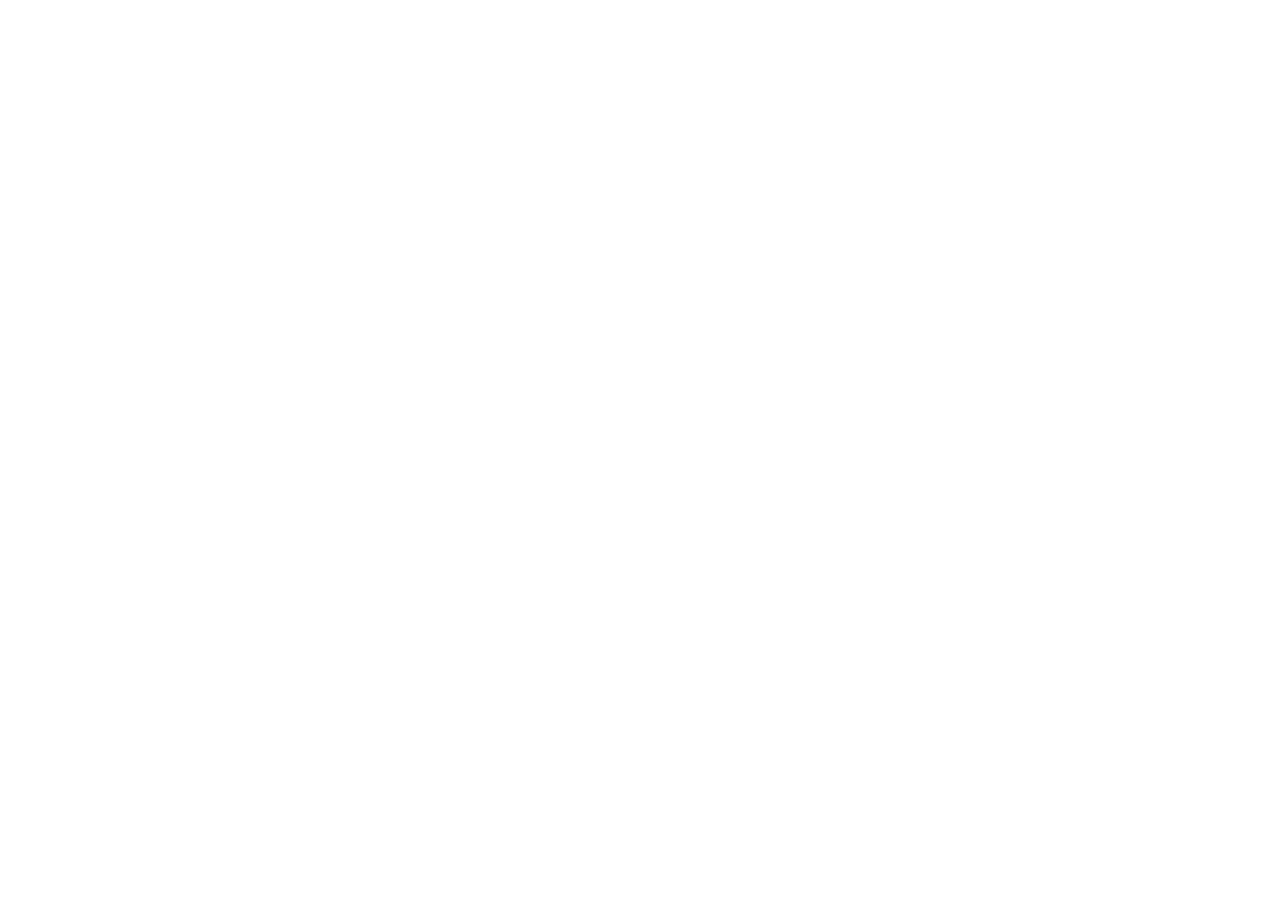
==== index.html @ 753e3c7f "Porject" ====
<!DOCTYPE html>
<html lang="en">
<head>
    <meta charset="UTF-8">
    <meta name="viewport" content="width=device-width, initial-scale=1.0">
    <title>Fra</title>
</head>
<body>
    
</body>
</html>
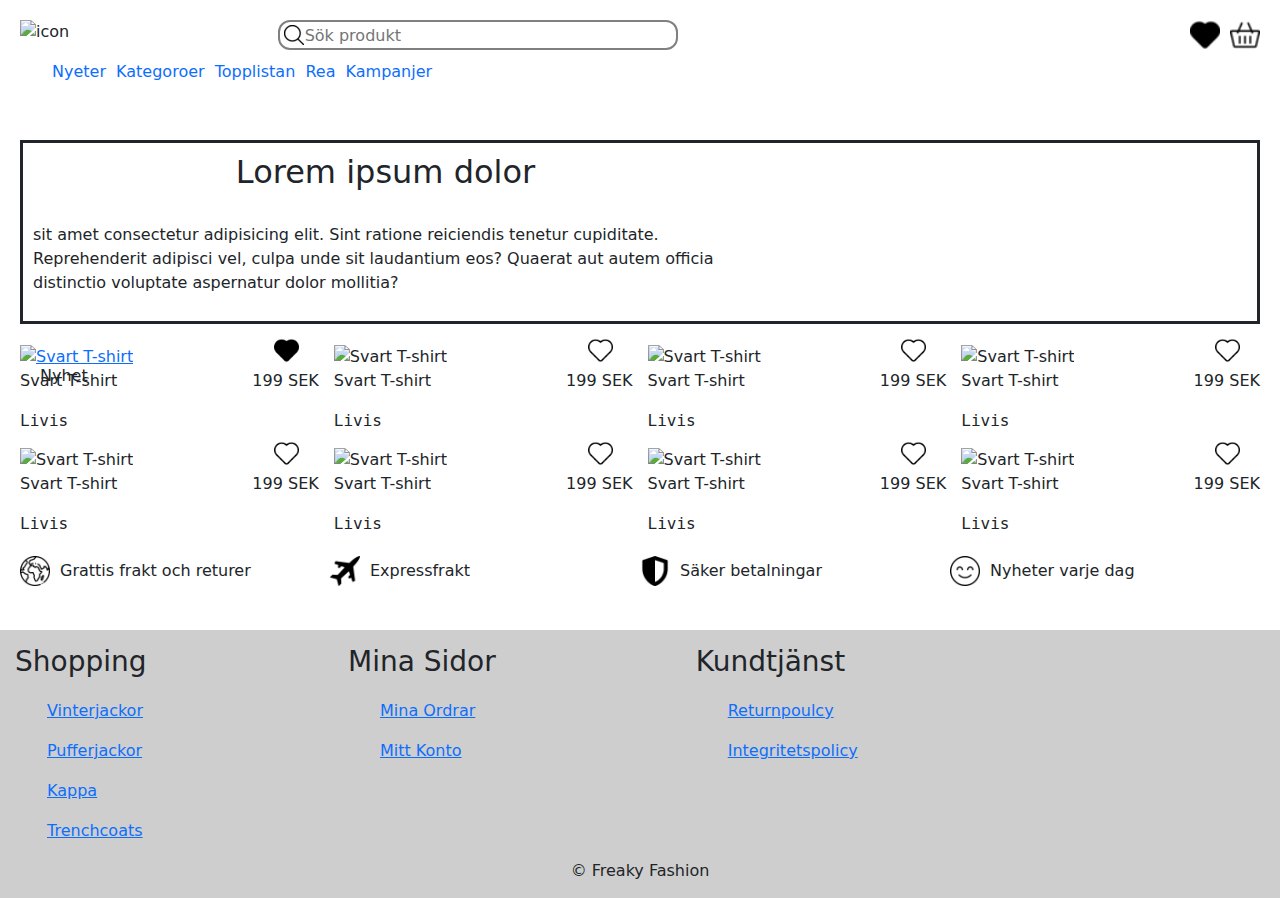
==== commit 76651ff1: "change with css and Administartion side" ====
--- a/index.html
+++ b/index.html
@@ -1,11 +1,261 @@
 <!DOCTYPE html>
-<html lang="en">
+<html lang="sv">
+
 <head>
-    <meta charset="UTF-8">
-    <meta name="viewport" content="width=device-width, initial-scale=1.0">
-    <title>Fra</title>
+  <meta charset="UTF-8" />
+  <meta name="viewport" content="width=device-width, initial-scale=1.0" />
+  <title>Freaky Fashion</title>
+  <link rel="stylesheet" href="main.css" />
+  <script src="https://code.jquery.com/jquery-3.7.1.slim.min.js" crossorigin="anonymous"></script>
+  <link rel="stylesheet" href="https://cdn.jsdelivr.net/npm/bootstrap@5.1.3/dist/css/bootstrap.min.css" crossorigin="anonymous">
+  <script src="https://cdn.jsdelivr.net/npm/bootstrap@5.1.3/dist/js/bootstrap.min.js" crossorigin="anonymous"></script>
 </head>
+
 <body>
+  <header>
+    <section>
+      <div class="wholeHead">
+        <img src="https://placehold.co/600x200 " alt="icon" class="icon" />
+
+        <div class="searchAndIcons">
+          <input type="search" placeholder="Sök produkt" class="search">
+          <div class="headIcons">
+            <a href="#"><img src="bilder/full heart.png" alt="favourite"></a>
+            <a href="#"><img src="bilder/cart.png" alt="cart"></a>
+          </div>
+        </div>
+      </div>
+
+      <!-- jag behöver fixa att man kan sriva och iconen förvinner -->
+      <!-- om, jag har div för input typ så den ta hela raden -->
+
+      <div>
+        <nav class="NavList">
+          <ul>
+            <li class="flex-row nav-list-item"><a href="#">Nyeter</a></li>
+            <li class="nav-list-item hide-on-mobile ejnav"><a href="#">Kategoroer</a></li>
+            <li class="nav-list-item"><a href="#">Topplistan</a></li>
+            <li class="nav-list-item"><a href="#">Rea</a></li>
+            <li class="nav-list-item"><a href="#">Kampanjer</a></li>
+          </ul>
+        </nav>
+      </div>
+
+      <!-- <dl> och <dt> använda man i detta falet  -->
+
+    </section>
+  </header>
+
+  <main>
+    <section class="mid">
+      <article>
+        <fieldset class="head">
+          <img class="head-image" src="https://placehold.co/600x400" alt="" class="loremPic">
+          <div>
+            <h2 class="head-title">Lorem ipsum dolor</h2>
+            <p class="head-text">
+              <br>sit amet consectetur adipisicing elit. Sint ratione reiciendis tenetur cupiditate. Reprehenderit
+              adipisci
+              vel, culpa unde sit laudantium eos? Quaerat aut autem officia distinctio voluptate aspernatur dolor
+              mollitia?
+            </p>
+          </div>
+        </fieldset>
+      </article>
+    </section>
+    <section class="products">
+      <!-- grid container -->
+      <div class="product">
+        <p class="new-icon"><span class="w3-badge w3-blue">Nyhet</span></p>
+        <img class="product-icon" src="bilder/favourite (1).png" alt="">
+        <a href="produktens detalj.html"><img class="product-pic" src="https://placehold.co/400x520/png" alt="Svart T-shirt" />
+        </a>
+        <div class="prise">
+          <p>Svart T-shirt</p>
+          <p>199 SEK</p>
+        </div> 
+        <span class="Levis">Livis</span>
+      </div>
+
+      <div class="product">
+        <img class="product-icon" src="bilder/favourite.png" alt="">
+        <img class="product-pic" src="https://placehold.co/400x520/png" alt="Svart T-shirt" />
+        <div class="prise">
+          <p>Svart T-shirt</p>
+          <p>199 SEK</p>
+        </div> 
+        <span class="Levis">Livis</span>
+      </div>
+
+      <div class="product">
+        <img class="product-icon" src="bilder/favourite.png" alt="">
+        <img class="product-pic" src="https://placehold.co/400x520/png" alt="Svart T-shirt" />
+        <div class="prise">
+          <p>Svart T-shirt</p>
+          <p>199 SEK</p>
+        </div>  
+        <span class="Levis">Livis</span>
+      </div>
+
+      <div class="product">
+        <img class="product-icon" src="bilder/favourite.png" alt="">
+        <img class="product-pic" src="https://placehold.co/400x520/png" alt="Svart T-shirt" />
+        <div class="prise">
+          <p>Svart T-shirt</p>
+          <p>199 SEK</p>
+        </div> 
+        <span class="Levis">Livis</span>
+      </div>
+
+      <div class="product">
+        <img class="product-icon" src="bilder/favourite.png" alt="">
+        <img class="product-pic" src="https://placehold.co/400x520/png" alt="Svart T-shirt">
+        <div class="prise">
+          <p>Svart T-shirt</p>
+          <p>199 SEK</p>
+        </div> 
+        <span class="Levis">Livis</span>
+      </div>
+
+      <div class="product">
+        <img class="product-icon" src="bilder/favourite.png" alt="">
+        <img class="product-pic" src="https://placehold.co/400x520/png" alt="Svart T-shirt">
+        <div class="prise">
+          <p>Svart T-shirt</p>
+          <p>199 SEK</p>
+        </div> 
+        <span class="Levis">Livis</span>
+      </div>
+
+      <div class="product">
+        <img class="product-icon" src="bilder/favourite.png" alt="">
+        <img class="product-pic" src="https://placehold.co/400x520/png" alt="Svart T-shirt">
+        <div class="prise">
+          <p>Svart T-shirt</p>
+          <p>199 SEK</p>
+        </div> 
+        <span class="Levis">Livis</span>
+      </div>
+
+      <div class="product">
+        <img class="product-icon" src="bilder/favourite.png" alt="">
+        <img class="product-pic" src="https://placehold.co/400x520/png" alt="Svart T-shirt">
+        <div class="prise">
+          <p>Svart T-shirt</p>
+          <p>199 SEK</p>
+        </div> 
+        <span class="Levis">Livis</span>
+      </div>
+    </section>
+
     
+    <div class="All-info">
+      <div class="info">
+        <img src="bilder/planet-earth.png" width="30" alt="">
+        <p>Grattis frakt och returer</p>
+      </div>
+      <div class="info">
+        <img src="bilder/plane.png" width="30" alt="">
+        <p>Expressfrakt</p>
+      </div>
+      <div class="info">
+        <img src="bilder/shield.png" width="30" alt="">
+        <p>Säker betalningar</p>
+      </div>
+      <div class="info">
+        <img src="bilder/smile.png" width="30" alt="">
+        <p>Nyheter varje dag</p>
+      </div>
+    </div>
+  </main>
+
+  <br>
+
+  <footer class="normal-footer">
+    <div class="list-container">
+      <div class="list">
+        <h3>Shopping</h3>
+        <li>
+          <ul><a href="#">Vinterjackor</a></ul>
+          <ul><a href="#">Pufferjackor</a></ul>
+          <ul><a href="#">Kappa</a></ul>
+          <ul><a href="#">Trenchcoats</a></ul>
+        </li>
+      </div>
+
+      <div class="list">
+        <h3>Mina Sidor</h3>
+        <li>
+          <ul><a href="#">Mina Ordrar</a></ul>
+          <ul><a href="#">Mitt Konto</a></ul>
+        </li>
+      </div>
+
+      <div class="list">
+        <h3>Kundtjänst</h3>
+        <li>
+          <ul><a href="#">Returnpoulcy</a></ul>
+          <ul><a href="#">Integritetspolicy</a></ul>
+        </li>
+      </div>
+    </div>
+
+
+     <div class="Company">&copy; Freaky Fashion</div>
+  </footer>
+
+  <footer class="small-footer">
+    <div class="accordion accordion-flush" id="accordionFlushExample">
+      <div class="accordion-item">
+        <h2 class="accordion-header" id="flush-headingOne">
+          <button class="accordion-button collapsed" type="button" data-bs-toggle="collapse"
+            data-bs-target="#flush-collapseOne" aria-expanded="false" aria-controls="flush-collapseOne">
+            Shopping
+          </button>
+        </h2>
+        <div id="flush-collapseOne" class="accordion-collapse collapse" aria-labelledby="flush-headingOne"
+          data-bs-parent="#accordionFlushExample">
+          <div class="accordion-body">
+            <li>Vinterjackor</li>
+            <li>Pufferjackor</li>
+            <li>Kappa</li>
+            <li>Trenchcoats</li>
+          </div>
+        </div>
+      </div>
+      <div class="accordion-item">
+        <h2 class="accordion-header" id="flush-headingTwo">
+          <button class="accordion-button collapsed" type="button" data-bs-toggle="collapse"
+            data-bs-target="#flush-collapseTwo" aria-expanded="false" aria-controls="flush-collapseTwo">
+            Mina Sidor
+          </button>
+        </h2>
+        <div id="flush-collapseTwo" class="accordion-collapse collapse" aria-labelledby="flush-headingTwo"
+          data-bs-parent="#accordionFlushExample">
+          <div class="accordion-body">
+            <li>Mina Order</li>
+            <li>Mitt Konto</li>
+          </div>
+        </div>
+      </div>
+      <div class="accordion-item">
+        <h2 class="accordion-header" id="flush-headingThree">
+          <button class="accordion-button collapsed" type="button" data-bs-toggle="collapse"
+            data-bs-target="#flush-collapseThree" aria-expanded="false" aria-controls="flush-collapseThree">
+            Kundtjänst
+          </button>
+        </h2>
+        <div id="flush-collapseThree" class="accordion-collapse collapse" aria-labelledby="flush-headingThree"
+          data-bs-parent="#accordionFlushExample">
+          <div class="accordion-body">
+            <li>Returnpolicy</li>
+            <li>Integritetspolicy</li>
+          </div>
+        </div>
+      </div>
+    </div>
+    <div class="Company">&copy; Freaky Fashion</div>
+  </footer>
 </body>
+
 </html>--- a/main.css
+++ b/main.css
@@ -0,0 +1,594 @@
+body {
+    margin: 0;
+    padding: 0;
+    font-size: 2em;
+    position: absolute;
+    top: 0;
+    right: 0;
+    bottom: 0;
+    left: 0;
+}
+
+
+.head-title {
+    text-align: center;
+}
+
+.products {
+    display: grid;
+    gap: 15px;
+}
+
+
+.search {
+    border: 2px solid gray;
+    border-radius: 12px;
+    padding: 5px;
+    display: inline;
+    background-image: url(bilder/search.png);
+    background-repeat: no-repeat;
+    background-position: 4px;
+    padding-left: 25px;
+
+}
+
+.NavList { 
+    margin-top: 10px;   
+}
+
+.hide-on-mobile {
+    display: none;
+}
+
+.nav-list-item {
+    a {
+        text-decoration: none;
+    }
+}
+
+.product {
+    position: relative;
+}
+
+.product-icon {
+    right: 20px;
+    bottom: 70px;
+    position: absolute;
+    width: 25px;
+    height: 25px;
+}
+.new-icon {
+    position: absolute;
+    top: 20px;
+    left: 20px;
+}
+
+.product-pic {
+    width: 100%;
+    height: auto;
+}
+
+.head {
+    display: flex;
+    flex-direction: column;
+    border: solid;
+    margin-bottom: 20px;
+    padding: 10px;
+}
+
+.head-image {
+    width: 100%;
+}
+
+.wholeHead {
+    display: flex;
+    flex-direction: row;
+}
+
+.searchAndIcons {
+    width: 100%;
+    display: flex;
+    flex-direction: row;
+    margin: auto 0 auto 20px;
+}
+
+.search {
+    height: 30px;
+    width: 100%;
+    max-width: 400px;
+    margin-right: 10px;
+}
+
+.headIcons {
+    display: flex;
+    gap: 10px;
+    margin-right: 0;
+    margin-left: auto;
+
+    img {
+        height: 30px;
+    }
+}
+
+.icon {
+    width: 300px;
+}
+
+.small-footer {
+    display: none;
+}
+
+header {
+    padding: 20px;
+}
+
+main {
+    padding: 20px;
+}
+.info-item > span {
+    margin-bottom: 10px;
+}
+aside > p {
+    text-align: center;
+    padding-top: 20px;
+}
+.product-table {
+  
+    th{
+        background-color: gray;
+    }
+    tr:nth-child(2) {
+        background-color: rgb(196, 194, 194);      
+}
+
+ 
+}
+
+
+
+
+
+
+
+@media (max-width: 640px) {
+    .mid {
+        position: relative;
+        display: block;
+        font-size: x-large;
+    }
+
+    li {
+        margin-bottom: 3px;
+    }
+
+    .icon {
+        width: 100%;
+    }
+
+    .wholeHead {
+        flex-direction: column;
+    }
+
+    .search {
+        height: 35px;
+        width: 100%;
+        max-width: 400px;
+    }
+
+    .headIcons {
+        img {
+            height: 35px;
+        }
+    }
+
+    .searchAndIcons {
+        margin-top: 10px;
+        margin-left: 0;
+    }
+
+    .small-footer {
+        display: block;
+    }
+
+    .normal-footer {
+        display: none;
+        list-style-type: none;
+    }
+    .info {
+        display: flex;
+        width: 100%;
+        margin-top: 10px;
+    
+        p{
+            margin: 0;
+            margin-left: 10px;
+        }
+    }
+    .loremPic {
+        width:100;
+        height: auto;
+    }
+    .info-cart {
+        h2 {
+            font-size: large;
+            margin-top: 10px;
+        }
+        span {
+            font-family: monospace;           
+        }
+        p {
+            font-weight: 500;
+            margin-top: 10px;
+        }
+    }
+    .head-position {
+        position: relative;
+    }
+    
+    
+    
+    .put {
+        margin-top: 15px;
+        width: 100%; 
+        border-radius: 5px;
+    }
+
+    
+    .liknande {
+        display: none;
+        
+    }
+    .img-slide-section {
+        display: none;
+    }
+    .head-image {
+        width: 100%;
+    }
+    .first {
+        width: 100%;
+    }
+    .last {
+        width: 100%;
+    }
+    .email {
+        width: 100%;
+    }
+    table {
+        display: none;
+    }
+    .color {
+        width: 100;
+       
+    }
+    .svart {
+        border: solid;
+        border-radius: 10px;
+        margin-bottom: 10px;
+        padding-top: 15px;
+        display: flex;
+        grid-template-rows: repeat(2, 1fr);
+        flex-direction: row;
+    }
+    
+    .vit {
+        border: solid;
+        border-radius: 10px;
+        margin-bottom: 10px;
+        padding-top: 15px;
+        display: flex;
+        width: 100%;
+        
+    }
+    .put {
+        margin-bottom: 10px;
+    }
+}
+
+@media (min-width: 640px) {
+    .products {
+        grid-template-columns: repeat(2, 1fr);
+    }
+
+    .mid {
+        position: relative;
+        display: block;
+        font-size: large;
+    }
+
+    li {
+        display: inline;
+        margin-right: 5px;
+   }
+    .info {
+        display: flex;
+        width: 50%;
+        margin-top: 20px;
+        align-items: center;
+    
+        p{
+            margin: 0;
+            margin-left: 10px;
+        
+        }
+    }
+    .All-info {
+       display: flex;
+       width:100%;
+       flex-wrap: wrap;
+       
+    }
+    .info-cart {
+        display: inline-flex;
+        
+    }
+    .liknande {
+        text-align: center;
+    }
+    .color {
+        display: none;
+    }
+    .info-item {
+        display: flex;
+        flex-direction: column; 
+        margin-left: 15px;  
+        
+    }
+    .put {
+        margin-top: 15px; 
+        
+    }
+    .info-item{
+        max-width: 300px;
+    }
+}   
+
+body {
+    font-size: 1.5em;
+}
+
+@media (min-width: 1024px) {
+    .products {
+        grid-template-columns: repeat(4, 1fr);
+    }
+
+    body {
+        font-size: 1em;
+    }
+
+    .listan {
+        display: flex;
+    }
+
+    li {
+        display: inline;
+        margin-right: 5px;
+    }
+
+    .hide-on-mobile {
+        display: inline-block;
+    }
+
+    .head {
+        flex-direction: row-reverse;
+    }
+    .mid {
+        font-size: medium;
+    }
+    .info {
+        display: flex;
+       
+        margin-top: 20px;
+    
+        p{
+            margin: 0;
+            margin-left: 10px;
+        
+        }
+    }
+    .All-info {
+        display: flex;
+        flex-direction: row;
+        width: 100%;
+        flex-wrap: nowrap;
+    }
+    .color {
+        display: none;
+    }
+    .info-item {
+    display: flex;
+    flex-direction: column; 
+    margin-left: 15px;  
+    max-width: 400px;
+    }
+    .put {
+        margin-top: 15px; 
+    }
+    .info-cart {
+        
+    }
+}
+
+
+
+
+
+
+
+
+
+/*
+här för Nyproduckt sidan
+*/
+
+
+.slide-item {
+    display: flex;
+    flex-direction: row;
+    gap: 20px
+}
+
+.slide-image {
+    width: 32%;
+    margin: auto;
+}
+
+header>h3 {
+    position: absolute;
+    left: 10px;
+    bottom: auto;
+}
+
+.vänster {
+    display: grid;
+    grid-template-rows: 100%;
+    background-color: gray;
+}
+
+.w-100 {
+    width: 100%;
+}
+
+
+
+
+/*
+kassa sidan 
+*/
+.Kassa {
+    text-align: center;
+}
+
+
+table, th, td {
+    border:1px solid black;
+    border-collapse: collapse;
+}
+
+
+
+
+.buy>button {
+    display: grid;
+    align-items: center;
+    width: 80px;
+    height: 30px;
+    background-color: rgb(255, 255, 255);
+    margin-left: 50%;
+    font-weight: bold;
+    border-radius: 10px;
+
+}
+
+
+
+.custom.btn-success {
+    color: red;
+}
+
+.no-space {
+    margin: 0;
+    padding: 0;
+    border: ;
+    border-top: 1px solid black;
+    /* Valfri färg eller stil på linjen */
+}
+
+.normal-footer {
+    padding: 15px;
+    background-color: rgb(207, 206, 206)
+}
+
+.list-container {
+    display: inline-flex;
+    justify-content: space-between;
+    gap: 200px;
+    
+}
+
+.list {
+    display: flex;
+    flex-direction: column;  
+}
+
+.list h3 {
+    margin-bottom: 20px;
+}
+
+.list li {
+    list-style-type: none;   
+}
+
+ul {
+    list-style-type: none;
+}
+
+
+
+
+
+
+/*
+Administration 
+*/
+
+.AD {
+    background-color: black;
+    color: white;
+    
+}
+
+.AD-main {
+    padding: 0;
+    display: flex;
+    flex-direction: row;
+    height: 100%;
+}
+
+.PR {
+    background-color: rgb(209, 209, 208);
+    height: 100%;
+    width: 150px;
+    
+
+    p {
+        margin: 0;
+    }
+}
+
+.AD-section {
+    margin-left: 20px;
+}
+
+.AR {
+    position: relative;
+    ;
+    left: 200px;
+    top: -40px;
+
+}
+
+.Company {
+    text-align: center;
+
+}
+.prise {
+    display: flex;
+    justify-content: space-between;
+    
+   
+}
+
+.Levis {
+    font-weight: 100;
+    font-family:monospace;
+    margin-bottom: 20px;
+}
+.accordion-body {
+    list-style-type: none;
+    li {
+        margin-bottom: 10px;
+    }
+}
+.accordion-button {
+    font-weight: bold;
+}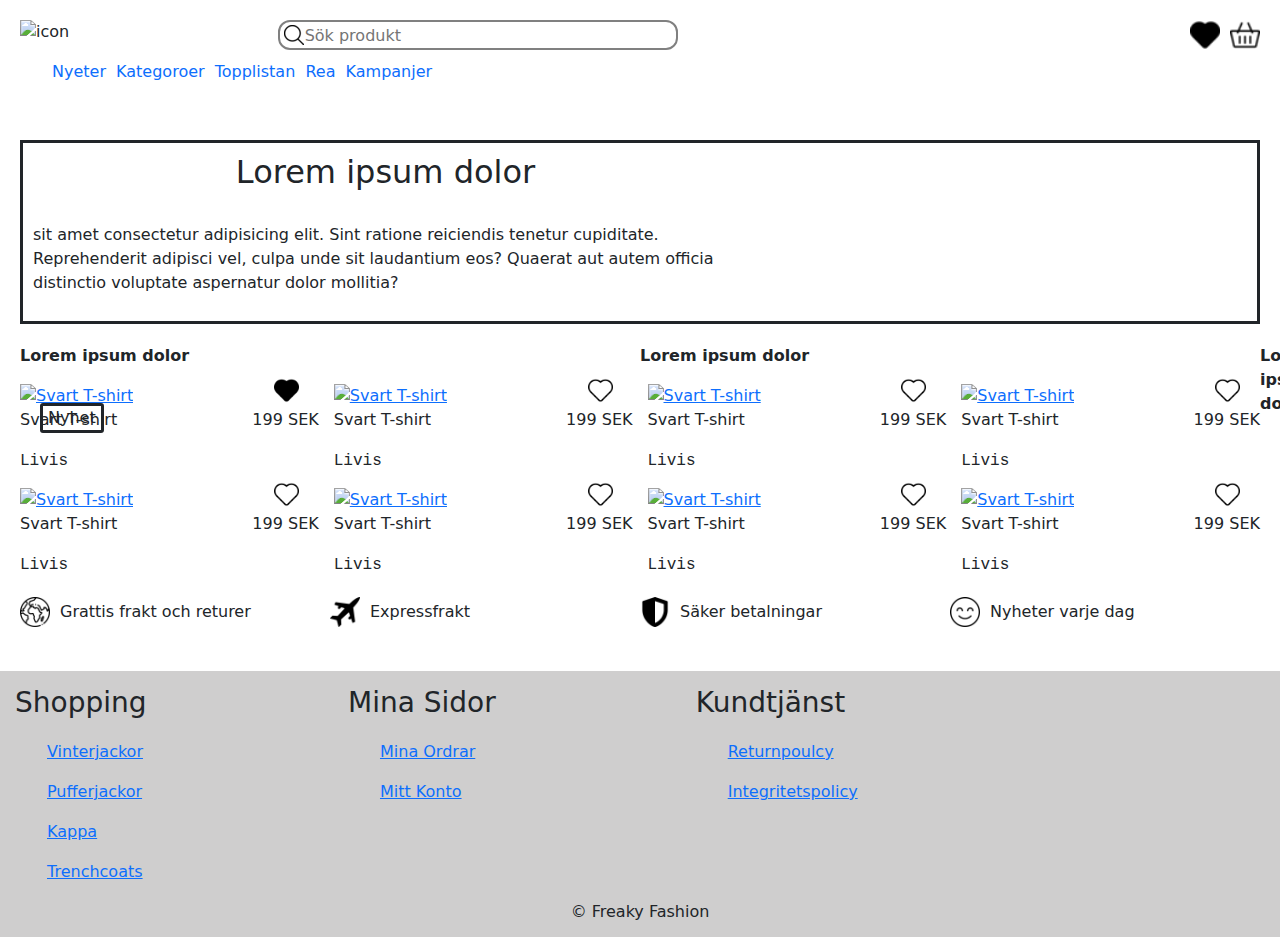
==== commit 1d3cdd6f: "soon" ====
--- a/index.html
+++ b/index.html
@@ -12,45 +12,43 @@
 </head>
 
 <body>
+  
   <header>
     <section>
-      <div class="wholeHead">
+     <div class="wholeHead">
         <img src="https://placehold.co/600x200 " alt="icon" class="icon" />
 
-        <div class="searchAndIcons">
-          <input type="search" placeholder="Sök produkt" class="search">
-          <div class="headIcons">
+            <div class="searchAndIcons">
+            <input type="search" placeholder="Sök produkt" class="search">
+            <div class="headIcons">
             <a href="#"><img src="bilder/full heart.png" alt="favourite"></a>
             <a href="#"><img src="bilder/cart.png" alt="cart"></a>
-          </div>
-        </div>
-      </div>
-
-      <!-- jag behöver fixa att man kan sriva och iconen förvinner -->
-      <!-- om, jag har div för input typ så den ta hela raden -->
-
-      <div>
-        <nav class="NavList">
-          <ul>
-            <li class="flex-row nav-list-item"><a href="#">Nyeter</a></li>
-            <li class="nav-list-item hide-on-mobile ejnav"><a href="#">Kategoroer</a></li>
-            <li class="nav-list-item"><a href="#">Topplistan</a></li>
-            <li class="nav-list-item"><a href="#">Rea</a></li>
-            <li class="nav-list-item"><a href="#">Kampanjer</a></li>
-          </ul>
-        </nav>
-      </div>
-
-      <!-- <dl> och <dt> använda man i detta falet  -->
-
-    </section>
+            </div>
+         </div>
+     </div>
+   
+
+
+  <!-- jag behöver fixa att man kan sriva och iconen förvinner -->
+  <!-- om, jag har div för input typ så den ta hela raden -->
+
+  
+    <nav class="NavList">
+      <ul>
+        <li class=" flex-row nav-list-item"><a href="#">Nyeter</a></li>
+        <li class="nav-list-item hide-on-mobile ejnav"><a href="#">Kategoroer</a></li>
+        <li class="nav-list-item"><a href="#">Topplistan</a></li>
+        <li class="nav-list-item"><a href="#">Rea</a></li>
+        <li class="nav-list-item"><a href="#">Kampanjer</a></li>
+      </ul>
+    </nav>
   </header>
 
   <main>
     <section class="mid">
       <article>
         <fieldset class="head">
-          <img class="head-image" src="https://placehold.co/600x400" alt="" class="loremPic">
+          <img class="head-image loremPic" src="https://placehold.co/600x400" alt="" >
           <div>
             <h2 class="head-title">Lorem ipsum dolor</h2>
             <p class="head-text">
@@ -63,6 +61,27 @@
         </fieldset>
       </article>
     </section>
+    <section class="lorem-inside-img">      
+        <div> 
+          <p class="first-lorem">
+            Lorem ipsum dolor
+          </p>
+          <a href="produktens detalj.html"><img src="https://placehold.co/500x400/png" alt=""></a>
+        </div>
+        <div>
+          <p class="first-lorem">
+            Lorem ipsum dolor
+          </p>
+          <a href="produktens detalj.html"><img src="https://placehold.co/500x400/png" alt=""></a>
+        </div>
+        <div>
+          <p class="first-lorem">
+            Lorem ipsum dolor
+          </p>
+          <a href="produktens detalj.html">
+            <img src="https://placehold.co/500x400/png" alt=""></a>
+        </div>
+    </section>
     <section class="products">
       <!-- grid container -->
       <div class="product">
@@ -79,17 +98,19 @@
 
       <div class="product">
         <img class="product-icon" src="bilder/favourite.png" alt="">
-        <img class="product-pic" src="https://placehold.co/400x520/png" alt="Svart T-shirt" />
-        <div class="prise">
-          <p>Svart T-shirt</p>
-          <p>199 SEK</p>
-        </div> 
-        <span class="Levis">Livis</span>
-      </div>
-
-      <div class="product">
-        <img class="product-icon" src="bilder/favourite.png" alt="">
-        <img class="product-pic" src="https://placehold.co/400x520/png" alt="Svart T-shirt" />
+        <a href="produktens detalj.html"><img class="product-pic" src="https://placehold.co/400x520/png" alt="Svart T-shirt" />
+        </a>
+          <div class="prise">
+          <p>Svart T-shirt</p>
+          <p>199 SEK</p>
+        </div> 
+        <span class="Levis">Livis</span>
+      </div>
+
+      <div class="product">
+        <img class="product-icon" src="bilder/favourite.png" alt="">
+        <a href="produktens detalj.html"><img class="product-pic" src="https://placehold.co/400x520/png" alt="Svart T-shirt" />
+        </a>
         <div class="prise">
           <p>Svart T-shirt</p>
           <p>199 SEK</p>
@@ -99,47 +120,52 @@
 
       <div class="product">
         <img class="product-icon" src="bilder/favourite.png" alt="">
-        <img class="product-pic" src="https://placehold.co/400x520/png" alt="Svart T-shirt" />
-        <div class="prise">
-          <p>Svart T-shirt</p>
-          <p>199 SEK</p>
-        </div> 
-        <span class="Levis">Livis</span>
-      </div>
-
-      <div class="product">
-        <img class="product-icon" src="bilder/favourite.png" alt="">
-        <img class="product-pic" src="https://placehold.co/400x520/png" alt="Svart T-shirt">
-        <div class="prise">
-          <p>Svart T-shirt</p>
-          <p>199 SEK</p>
-        </div> 
-        <span class="Levis">Livis</span>
-      </div>
-
-      <div class="product">
-        <img class="product-icon" src="bilder/favourite.png" alt="">
-        <img class="product-pic" src="https://placehold.co/400x520/png" alt="Svart T-shirt">
-        <div class="prise">
-          <p>Svart T-shirt</p>
-          <p>199 SEK</p>
-        </div> 
-        <span class="Levis">Livis</span>
-      </div>
-
-      <div class="product">
-        <img class="product-icon" src="bilder/favourite.png" alt="">
-        <img class="product-pic" src="https://placehold.co/400x520/png" alt="Svart T-shirt">
-        <div class="prise">
-          <p>Svart T-shirt</p>
-          <p>199 SEK</p>
-        </div> 
-        <span class="Levis">Livis</span>
-      </div>
-
-      <div class="product">
-        <img class="product-icon" src="bilder/favourite.png" alt="">
-        <img class="product-pic" src="https://placehold.co/400x520/png" alt="Svart T-shirt">
+        <a href="produktens detalj.html"><img class="product-pic" src="https://placehold.co/400x520/png" alt="Svart T-shirt" />
+        </a>
+        <div class="prise">
+          <p>Svart T-shirt</p>
+          <p>199 SEK</p>
+        </div> 
+        <span class="Levis">Livis</span>
+      </div>
+
+      <div class="product">
+        <img class="product-icon" src="bilder/favourite.png" alt="">
+        <a href="produktens detalj.html"><img class="product-pic" src="https://placehold.co/400x520/png" alt="Svart T-shirt" />
+        </a>
+        <div class="prise">
+          <p>Svart T-shirt</p>
+          <p>199 SEK</p>
+        </div> 
+        <span class="Levis">Livis</span>
+      </div>
+
+      <div class="product">
+        <img class="product-icon" src="bilder/favourite.png" alt="">
+        <a href="produktens detalj.html"><img class="product-pic" src="https://placehold.co/400x520/png" alt="Svart T-shirt" />
+        </a>
+        <div class="prise">
+          <p>Svart T-shirt</p>
+          <p>199 SEK</p>
+        </div> 
+        <span class="Levis">Livis</span>
+      </div>
+
+      <div class="product">
+        <img class="product-icon" src="bilder/favourite.png" alt="">
+        <a href="produktens detalj.html"><img class="product-pic" src="https://placehold.co/400x520/png" alt="Svart T-shirt" />
+        </a>
+        <div class="prise">
+          <p>Svart T-shirt</p>
+          <p>199 SEK</p>
+        </div> 
+        <span class="Levis">Livis</span>
+      </div>
+
+      <div class="product">
+        <img class="product-icon" src="bilder/favourite.png" alt="">
+        <a href="produktens detalj.html"><img class="product-pic" src="https://placehold.co/400x520/png" alt="Svart T-shirt" />
+        </a>
         <div class="prise">
           <p>Svart T-shirt</p>
           <p>199 SEK</p>
@@ -151,19 +177,19 @@
     
     <div class="All-info">
       <div class="info">
-        <img src="bilder/planet-earth.png" width="30" alt="">
+        <img src="bilder/planet-earth.png"  alt="">
         <p>Grattis frakt och returer</p>
       </div>
       <div class="info">
-        <img src="bilder/plane.png" width="30" alt="">
+        <img src="bilder/plane.png"  alt="">
         <p>Expressfrakt</p>
       </div>
       <div class="info">
-        <img src="bilder/shield.png" width="30" alt="">
+        <img src="bilder/shield.png"  alt="">
         <p>Säker betalningar</p>
       </div>
       <div class="info">
-        <img src="bilder/smile.png" width="30" alt="">
+        <img src="bilder/smile.png"  alt="">
         <p>Nyheter varje dag</p>
       </div>
     </div>
@@ -182,7 +208,6 @@
           <ul><a href="#">Trenchcoats</a></ul>
         </li>
       </div>
-
       <div class="list">
         <h3>Mina Sidor</h3>
         <li>
--- a/main.css
+++ b/main.css
@@ -33,7 +33,9 @@
 }
 
 .NavList { 
-    margin-top: 10px;   
+    margin-top: 10px;
+    
+     
 }
 
 .hide-on-mobile {
@@ -61,6 +63,10 @@
     position: absolute;
     top: 20px;
     left: 20px;
+    border: solid;
+    border-radius: 3px;
+    padding-left: 5px;
+    padding-right: 5px;
 }
 
 .product-pic {
@@ -133,16 +139,86 @@
     padding-top: 20px;
 }
 .product-table {
-  
+    border: 1px solid black;
+    border-collapse: collapse;
+    width: 100%;
+    height: auto;
+    margin-top: 20px;
+
+    img {
+        width: 25px;
+    }
     th{
         background-color: gray;
+        border: 1px solid black;
     }
     tr:nth-child(2) {
-        background-color: rgb(196, 194, 194);      
-}
-
+        background-color: rgb(196, 194, 194);  
+        border: 1px solid black    
+    }
+    td{
+        border: 1px solid black
+    }
+    
+}
+
+
+.liknande {
+    margin-top: 40px;
+        margin-bottom: 20px;
+}
+.put {
+    border-radius: 10px;
+}
+.Produckt-table-button {
+    width: 100%;
+    margin-left: 20px;
+    margin-right: 30px;
+}
+.produkt-button {
+    display: flex;
+    justify-content: space-between;
+    width: 100%;
+    button {
+        margin: 30px 0 30px 0;
+        border-radius: 5px;
+    }
+    a {
+        text-decoration: none;
+        color: black;
+    }
+}
+
+.table{
+   th{
+    border: 1px solid black;
+   }
+   tr{
+    border: 1px solid black;
+   }
+   td{
+    border: 1px solid black;
+   }
+   tr:nth-child(1) {
+    background-color: gray;
+    }
+    tr:nth-child(2) {
+    background-color: rgb(192, 184, 184);
+    }
+}
+
+.first-last {
+    display: inline-flex;
+    flex-wrap: wrap;
+    input {
+        max-width: 100%;
+        gap: 10px;
+    }
  
 }
+
+
+
 
 
 
@@ -230,7 +306,7 @@
     .put {
         margin-top: 15px;
         width: 100%; 
-        border-radius: 5px;
+        
     }
 
     
@@ -253,35 +329,45 @@
     .email {
         width: 100%;
     }
-    table {
+    .table {
         display: none;
     }
     .color {
         width: 100;
-       
-    }
+        
+    }
+    
+
     .svart {
         border: solid;
-        border-radius: 10px;
+        margin-bottom: 0px;
+        padding-top: 15px;
+        display: flex;
+        justify-content: space-evenly;
+        
+    }
+    .KR{
+        display: grid;
+    }
+    .vit {
+        border: solid;
         margin-bottom: 10px;
         padding-top: 15px;
         display: flex;
-        grid-template-rows: repeat(2, 1fr);
-        flex-direction: row;
-    }
-    
-    .vit {
-        border: solid;
-        border-radius: 10px;
-        margin-bottom: 10px;
-        padding-top: 15px;
-        display: flex;
-        width: 100%;
-        
-    }
+        width: 100%;
+    }
+
     .put {
         margin-bottom: 10px;
     }
+
+    .first-last {
+        display: block;
+    }
+    .lorem-inside-img {
+        display: none;
+    }
+
 }
 
 @media (min-width: 640px) {
@@ -315,6 +401,9 @@
        display: flex;
        width:100%;
        flex-wrap: wrap;
+       img {
+        width: 30px;
+       }
        
     }
     .info-cart {
@@ -323,6 +412,7 @@
     }
     .liknande {
         text-align: center;
+        
     }
     .color {
         display: none;
@@ -340,11 +430,17 @@
     .info-item{
         max-width: 300px;
     }
+    body {
+        font-size: 1.5em;
+    }
+    .lorem-inside-img {
+        display: none;
+    }
+    
+   
 }   
 
-body {
-    font-size: 1.5em;
-}
+
 
 @media (min-width: 1024px) {
     .products {
@@ -403,9 +499,23 @@
     .put {
         margin-top: 15px; 
     }
-    .info-cart {
-        
-    }
+    .lorem-inside-img {
+        position: relative;
+        display: flex;
+        justify-content: space-between;
+        gap:10px;
+        width: 100%;
+        height: auto;
+        margin-bottom: 15px;
+    }
+    
+
+    .first-lorem {
+        position: absolute;
+        font-weight: bolder;
+    }
+
+ 
 }
 
 
@@ -459,10 +569,6 @@
 }
 
 
-table, th, td {
-    border:1px solid black;
-    border-collapse: collapse;
-}
 
 
 
@@ -476,7 +582,10 @@
     margin-left: 50%;
     font-weight: bold;
     border-radius: 10px;
-
+    a {
+        text-decoration: none;
+        color: black;
+    }
 }
 
 
@@ -488,7 +597,7 @@
 .no-space {
     margin: 0;
     padding: 0;
-    border: ;
+   
     border-top: 1px solid black;
     /* Valfri färg eller stil på linjen */
 }
@@ -581,7 +690,7 @@
 .Levis {
     font-weight: 100;
     font-family:monospace;
-    margin-bottom: 20px;
+    
 }
 .accordion-body {
     list-style-type: none;
@@ -591,4 +700,4 @@
 }
 .accordion-button {
     font-weight: bold;
-}+}
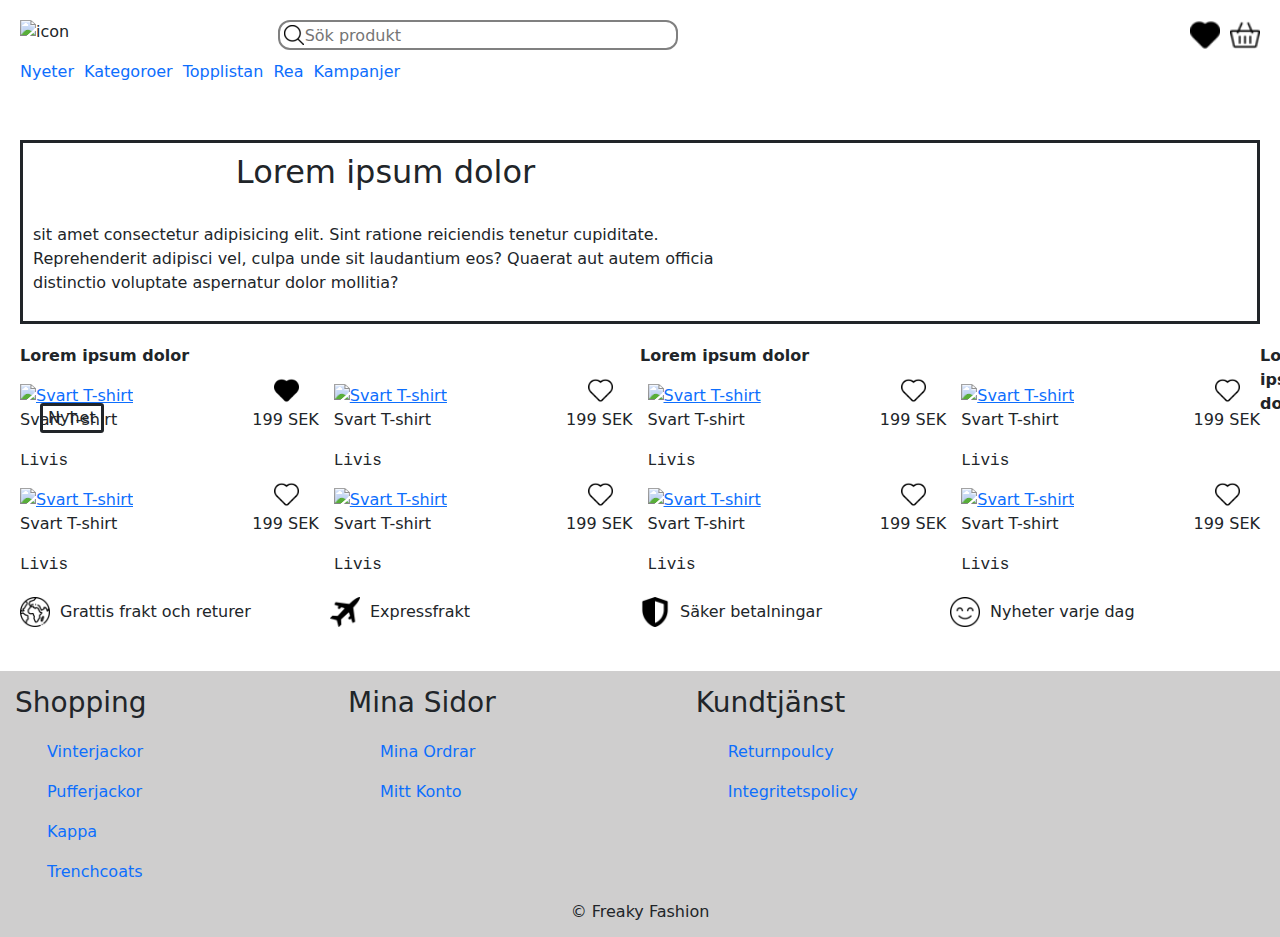
==== commit 0abf79ab: "fix the footer and section" ====
--- a/index.html
+++ b/index.html
@@ -27,12 +27,6 @@
          </div>
      </div>
    
-
-
-  <!-- jag behöver fixa att man kan sriva och iconen förvinner -->
-  <!-- om, jag har div för input typ så den ta hela raden -->
-
-  
     <nav class="NavList">
       <ul>
         <li class=" flex-row nav-list-item"><a href="#">Nyeter</a></li>
--- a/main.css
+++ b/main.css
@@ -34,7 +34,9 @@
 
 .NavList { 
     margin-top: 10px;
-    
+    ul {
+        padding-left: 0;
+    }
      
 }
 
@@ -226,6 +228,7 @@
 
 
 
+
 @media (max-width: 640px) {
     .mid {
         position: relative;
@@ -507,12 +510,14 @@
         width: 100%;
         height: auto;
         margin-bottom: 15px;
+        
     }
     
 
     .first-lorem {
         position: absolute;
         font-weight: bolder;
+        
     }
 
  
@@ -561,9 +566,6 @@
 
 
 
-/*
-kassa sidan 
-*/
 .Kassa {
     text-align: center;
 }
@@ -616,7 +618,10 @@
 
 .list {
     display: flex;
-    flex-direction: column;  
+    flex-direction: column;
+    a{
+        text-decoration: none;
+    }  
 }
 
 .list h3 {
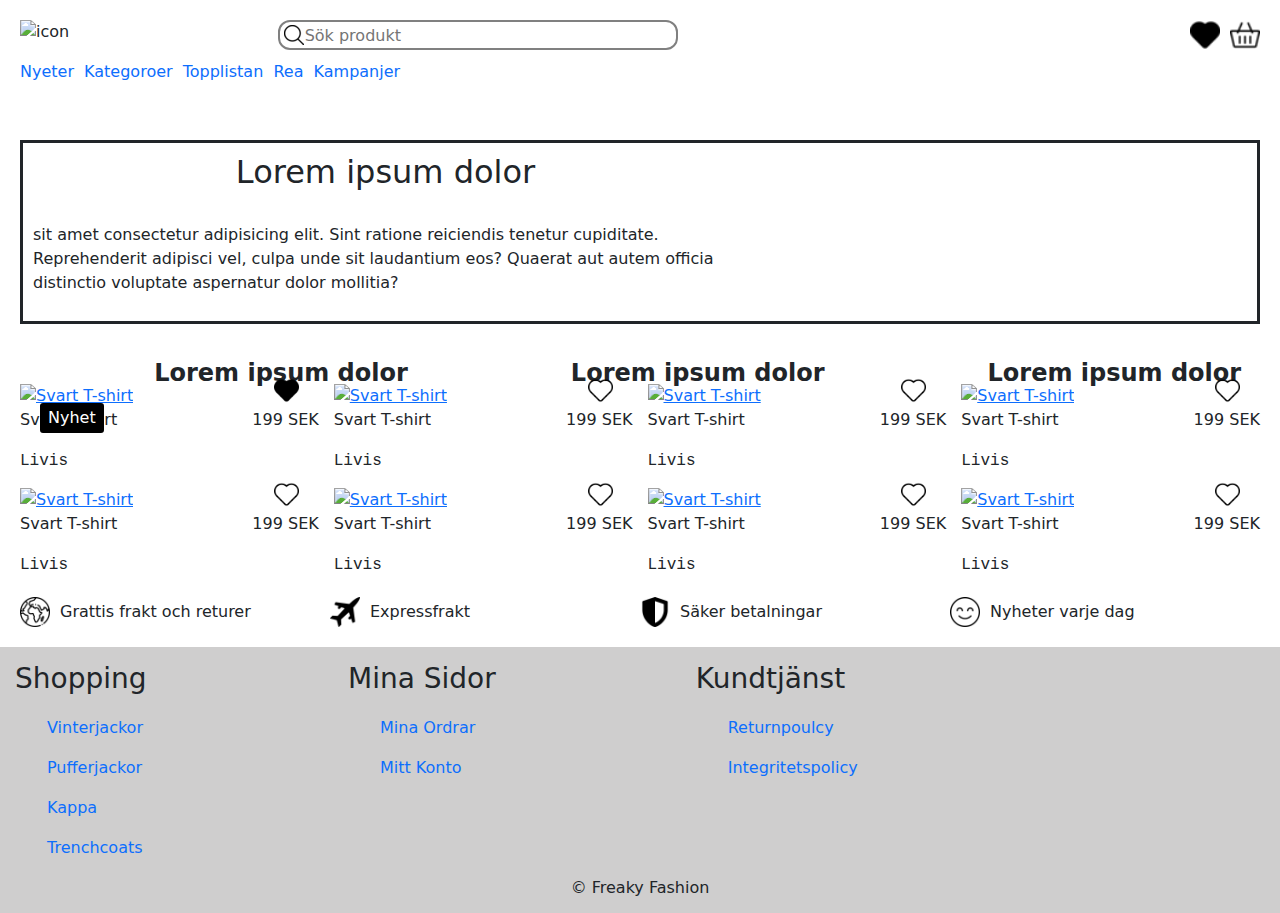
==== commit 8b9fa7e5: "done" ====
--- a/index.html
+++ b/index.html
@@ -56,19 +56,19 @@
       </article>
     </section>
     <section class="lorem-inside-img">      
-        <div> 
+        <div class="lorem-inside-parent"> 
           <p class="first-lorem">
             Lorem ipsum dolor
           </p>
           <a href="produktens detalj.html"><img src="https://placehold.co/500x400/png" alt=""></a>
         </div>
-        <div>
+        <div class="lorem-inside-parent">
           <p class="first-lorem">
             Lorem ipsum dolor
           </p>
           <a href="produktens detalj.html"><img src="https://placehold.co/500x400/png" alt=""></a>
         </div>
-        <div>
+        <div class="lorem-inside-parent" >
           <p class="first-lorem">
             Lorem ipsum dolor
           </p>
@@ -79,7 +79,7 @@
     <section class="products">
       <!-- grid container -->
       <div class="product">
-        <p class="new-icon"><span class="w3-badge w3-blue">Nyhet</span></p>
+        <p class="new-icon">Nyhet</p>
         <img class="product-icon" src="bilder/favourite (1).png" alt="">
         <a href="produktens detalj.html"><img class="product-pic" src="https://placehold.co/400x520/png" alt="Svart T-shirt" />
         </a>
@@ -171,25 +171,23 @@
     
     <div class="All-info">
       <div class="info">
-        <img src="bilder/planet-earth.png"  alt="">
+        <img src="bilder/planet-earth.png" width="30" alt="">
         <p>Grattis frakt och returer</p>
       </div>
       <div class="info">
-        <img src="bilder/plane.png"  alt="">
+        <img src="bilder/plane.png" width="30" alt="">
         <p>Expressfrakt</p>
       </div>
       <div class="info">
-        <img src="bilder/shield.png"  alt="">
+        <img src="bilder/shield.png" width="30" alt="">
         <p>Säker betalningar</p>
       </div>
       <div class="info">
-        <img src="bilder/smile.png"  alt="">
+        <img src="bilder/smile.png" width="30" alt="">
         <p>Nyheter varje dag</p>
       </div>
     </div>
   </main>
-
-  <br>
 
   <footer class="normal-footer">
     <div class="list-container">
@@ -202,6 +200,7 @@
           <ul><a href="#">Trenchcoats</a></ul>
         </li>
       </div>
+
       <div class="list">
         <h3>Mina Sidor</h3>
         <li>
@@ -219,10 +218,8 @@
       </div>
     </div>
 
-
-     <div class="Company">&copy; Freaky Fashion</div>
+    <div class="Company">&copy; Freaky Fashion</div>
   </footer>
-
   <footer class="small-footer">
     <div class="accordion accordion-flush" id="accordionFlushExample">
       <div class="accordion-item">
--- a/main.css
+++ b/main.css
@@ -66,6 +66,9 @@
     top: 20px;
     left: 20px;
     border: solid;
+    background-color: black;
+    color: white;
+    border-color: black;
     border-radius: 3px;
     padding-left: 5px;
     padding-right: 5px;
@@ -210,20 +213,69 @@
 }
 
 .first-last {
-    display: inline-flex;
+    width: 100%;
+    display: flex;
     flex-wrap: wrap;
+}
+
+
+.first-last-item {
+    width: 50%;
+    padding-right: 10px;
+
     input {
-        max-width: 100%;
-        gap: 10px;
-    }
- 
-}
-
-
-
-
-
-
+        width: 100%;
+    }
+}
+
+.img-slide-section {
+    position: relative;
+}
+
+.adress {
+    border: 1px solid;
+    padding-left: 20px;
+    margin-bottom: 15px;
+    padding-bottom: 10px;
+    width: 100%;
+    display: flex;
+    flex-direction: column;
+    padding-right: 10px;
+
+    legend {
+        width: unset;
+        padding: unset;
+        float: unset;
+        margin-left: 10px;
+    }
+}
+.first-fieldset {
+    input {
+        width: 100%;
+    }
+}
+.second-fieldset {
+    input {
+        width: 50%;
+    } 
+}
+.third-fieldset {
+    input {
+        width: 70%;
+    }
+}
+.info-cart-image {
+    position: relative;
+}
+.info-cart-logo {
+    position: absolute;
+    bottom: 20px;
+    right: 20px;
+}
+.edit-bin {
+    display: flex;
+    justify-content: space-evenly;
+}
 
 
 
@@ -341,23 +393,15 @@
     }
     
 
-    .svart {
+    .color-box {
         border: solid;
-        margin-bottom: 0px;
         padding-top: 15px;
         display: flex;
-        justify-content: space-evenly;
-        
-    }
-    .KR{
-        display: grid;
-    }
-    .vit {
-        border: solid;
-        margin-bottom: 10px;
-        padding-top: 15px;
-        display: flex;
-        width: 100%;
+        flex-wrap: wrap;
+        padding-left: 10px;
+        p {
+            width: 50%; 
+        }
     }
 
     .put {
@@ -365,10 +409,19 @@
     }
 
     .first-last {
-        display: block;
+        flex-direction: column;
+        .first-last-item {
+            width: 100%;
+        }
     }
     .lorem-inside-img {
         display: none;
+    }
+
+    .third-fieldset {
+        input {
+            width: 100%;
+        }
     }
 
 }
@@ -503,24 +556,20 @@
         margin-top: 15px; 
     }
     .lorem-inside-img {
-        position: relative;
         display: flex;
-        justify-content: space-between;
-        gap:10px;
-        width: 100%;
-        height: auto;
+        width: 100%;
+        gap: 10px;
         margin-bottom: 15px;
-        
     }
     
 
     .first-lorem {
         position: absolute;
         font-weight: bolder;
-        
-    }
-
- 
+        font-size: x-large;
+        left: 33%;
+        top: 45%;       
+    } 
 }
 
 
@@ -706,3 +755,12 @@
 .accordion-button {
     font-weight: bold;
 }
+
+
+.lorem-inside-parent {
+    width: 33%;
+    position: relative;
+    img {
+        width: 100%;
+    }
+}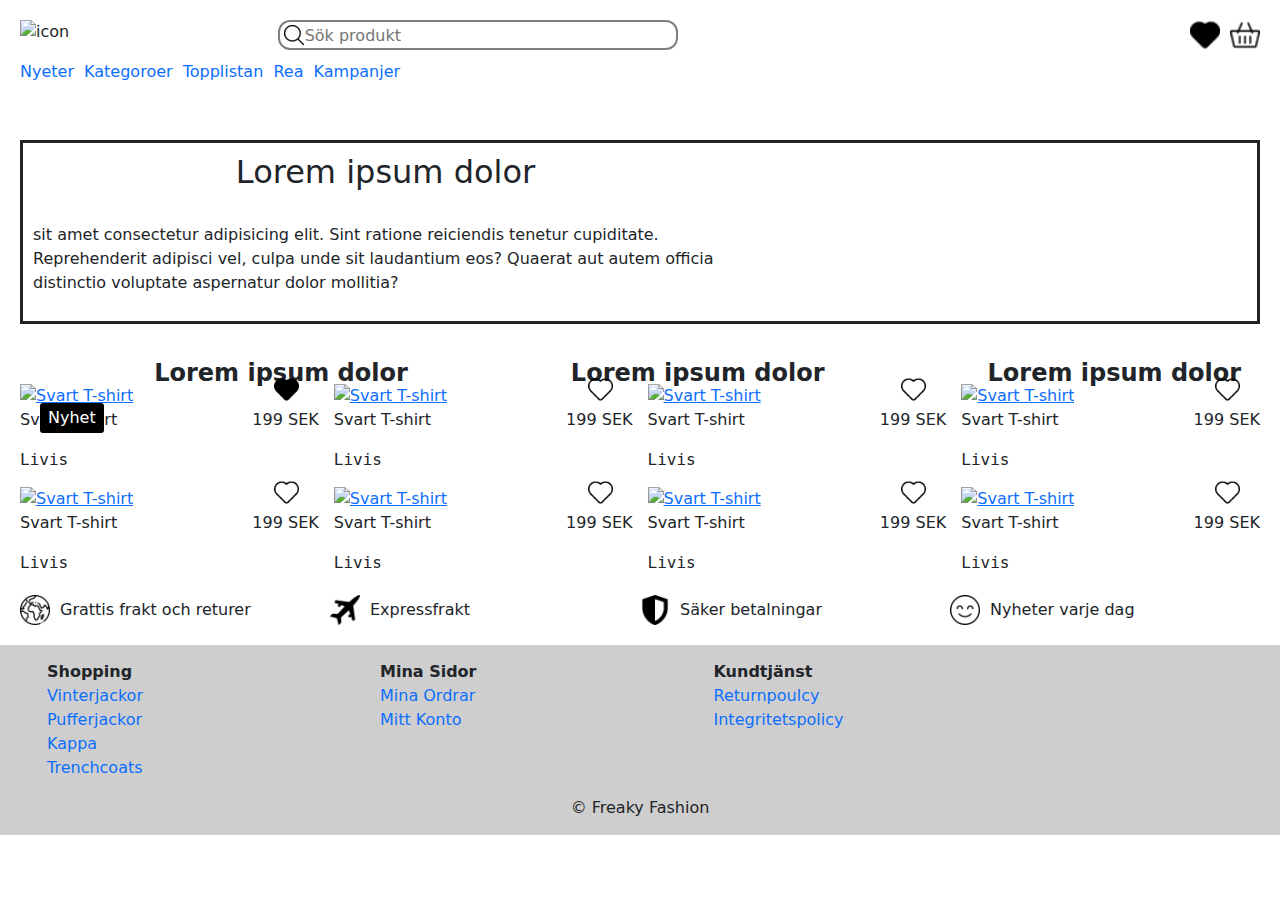
==== commit 16aaf340: "im finish" ====
--- a/index.html
+++ b/index.html
@@ -2,26 +2,24 @@
 <html lang="sv">
 
 <head>
-  <meta charset="UTF-8" />
-  <meta name="viewport" content="width=device-width, initial-scale=1.0" />
+  <meta charset="UTF-8">
+  <meta name="viewport" content="width=device-width, initial-scale=1.0">
   <title>Freaky Fashion</title>
-  <link rel="stylesheet" href="main.css" />
+  <link rel="stylesheet" href="main.css">
   <script src="https://code.jquery.com/jquery-3.7.1.slim.min.js" crossorigin="anonymous"></script>
   <link rel="stylesheet" href="https://cdn.jsdelivr.net/npm/bootstrap@5.1.3/dist/css/bootstrap.min.css" crossorigin="anonymous">
   <script src="https://cdn.jsdelivr.net/npm/bootstrap@5.1.3/dist/js/bootstrap.min.js" crossorigin="anonymous"></script>
 </head>
 
-<body>
-  
+<body> 
   <header>
-    <section>
      <div class="wholeHead">
-        <img src="https://placehold.co/600x200 " alt="icon" class="icon" />
+        <img src="https://placehold.co/600x200 " alt="icon" class="icon">
 
             <div class="searchAndIcons">
             <input type="search" placeholder="Sök produkt" class="search">
             <div class="headIcons">
-            <a href="#"><img src="bilder/full heart.png" alt="favourite"></a>
+            <a href="#"><img src="bilder/full-heart.png" alt="favourite"></a>
             <a href="#"><img src="bilder/cart.png" alt="cart"></a>
             </div>
          </div>
@@ -39,7 +37,6 @@
   </header>
 
   <main>
-    <section class="mid">
       <article>
         <fieldset class="head">
           <img class="head-image loremPic" src="https://placehold.co/600x400" alt="" >
@@ -54,45 +51,44 @@
           </div>
         </fieldset>
       </article>
-    </section>
-    <section class="lorem-inside-img">      
+    <div class="lorem-inside-img">      
         <div class="lorem-inside-parent"> 
           <p class="first-lorem">
             Lorem ipsum dolor
           </p>
-          <a href="produktens detalj.html"><img src="https://placehold.co/500x400/png" alt=""></a>
+          <a href="produktens-detalj.html"><img src="https://placehold.co/500x400/png" alt=""></a>
         </div>
         <div class="lorem-inside-parent">
           <p class="first-lorem">
             Lorem ipsum dolor
           </p>
-          <a href="produktens detalj.html"><img src="https://placehold.co/500x400/png" alt=""></a>
+          <a href="produktens-detalj.html"><img src="https://placehold.co/500x400/png" alt=""></a>
         </div>
         <div class="lorem-inside-parent" >
           <p class="first-lorem">
             Lorem ipsum dolor
           </p>
-          <a href="produktens detalj.html">
+          <a href="produktens-detalj.html">
             <img src="https://placehold.co/500x400/png" alt=""></a>
         </div>
-    </section>
-    <section class="products">
+    </div>
+    <div class="products">
       <!-- grid container -->
       <div class="product">
         <p class="new-icon">Nyhet</p>
-        <img class="product-icon" src="bilder/favourite (1).png" alt="">
-        <a href="produktens detalj.html"><img class="product-pic" src="https://placehold.co/400x520/png" alt="Svart T-shirt" />
-        </a>
-        <div class="prise">
-          <p>Svart T-shirt</p>
-          <p>199 SEK</p>
-        </div> 
-        <span class="Levis">Livis</span>
-      </div>
-
-      <div class="product">
-        <img class="product-icon" src="bilder/favourite.png" alt="">
-        <a href="produktens detalj.html"><img class="product-pic" src="https://placehold.co/400x520/png" alt="Svart T-shirt" />
+        <img class="product-icon" src="bilder/favourite-(1).png" alt="">
+        <a href="produktens-detalj.html"><img class="product-pic" src="https://placehold.co/400x520/png" alt="Svart T-shirt">
+        </a>
+        <div class="prise">
+          <p>Svart T-shirt</p>
+          <p>199 SEK</p>
+        </div> 
+        <span class="Levis">Livis</span>
+      </div>
+
+      <div class="product">
+        <img class="product-icon" src="bilder/favourite.png" alt="">
+        <a href="produktens-detalj.html"><img class="product-pic" src="https://placehold.co/400x520/png" alt="Svart T-shirt">
         </a>
           <div class="prise">
           <p>Svart T-shirt</p>
@@ -103,7 +99,7 @@
 
       <div class="product">
         <img class="product-icon" src="bilder/favourite.png" alt="">
-        <a href="produktens detalj.html"><img class="product-pic" src="https://placehold.co/400x520/png" alt="Svart T-shirt" />
+        <a href="produktens-detalj.html"><img class="product-pic" src="https://placehold.co/400x520/png" alt="Svart T-shirt">
         </a>
         <div class="prise">
           <p>Svart T-shirt</p>
@@ -114,59 +110,59 @@
 
       <div class="product">
         <img class="product-icon" src="bilder/favourite.png" alt="">
-        <a href="produktens detalj.html"><img class="product-pic" src="https://placehold.co/400x520/png" alt="Svart T-shirt" />
-        </a>
-        <div class="prise">
-          <p>Svart T-shirt</p>
-          <p>199 SEK</p>
-        </div> 
-        <span class="Levis">Livis</span>
-      </div>
-
-      <div class="product">
-        <img class="product-icon" src="bilder/favourite.png" alt="">
-        <a href="produktens detalj.html"><img class="product-pic" src="https://placehold.co/400x520/png" alt="Svart T-shirt" />
-        </a>
-        <div class="prise">
-          <p>Svart T-shirt</p>
-          <p>199 SEK</p>
-        </div> 
-        <span class="Levis">Livis</span>
-      </div>
-
-      <div class="product">
-        <img class="product-icon" src="bilder/favourite.png" alt="">
-        <a href="produktens detalj.html"><img class="product-pic" src="https://placehold.co/400x520/png" alt="Svart T-shirt" />
-        </a>
-        <div class="prise">
-          <p>Svart T-shirt</p>
-          <p>199 SEK</p>
-        </div> 
-        <span class="Levis">Livis</span>
-      </div>
-
-      <div class="product">
-        <img class="product-icon" src="bilder/favourite.png" alt="">
-        <a href="produktens detalj.html"><img class="product-pic" src="https://placehold.co/400x520/png" alt="Svart T-shirt" />
-        </a>
-        <div class="prise">
-          <p>Svart T-shirt</p>
-          <p>199 SEK</p>
-        </div> 
-        <span class="Levis">Livis</span>
-      </div>
-
-      <div class="product">
-        <img class="product-icon" src="bilder/favourite.png" alt="">
-        <a href="produktens detalj.html"><img class="product-pic" src="https://placehold.co/400x520/png" alt="Svart T-shirt" />
-        </a>
-        <div class="prise">
-          <p>Svart T-shirt</p>
-          <p>199 SEK</p>
-        </div> 
-        <span class="Levis">Livis</span>
-      </div>
-    </section>
+        <a href="produktens-detalj.html"><img class="product-pic" src="https://placehold.co/400x520/png" alt="Svart T-shirt">
+        </a>
+        <div class="prise">
+          <p>Svart T-shirt</p>
+          <p>199 SEK</p>
+        </div> 
+        <span class="Levis">Livis</span>
+      </div>
+
+      <div class="product">
+        <img class="product-icon" src="bilder/favourite.png" alt="">
+        <a href="produktens-detalj.html"><img class="product-pic" src="https://placehold.co/400x520/png" alt="Svart T-shirt">
+        </a>
+        <div class="prise">
+          <p>Svart T-shirt</p>
+          <p>199 SEK</p>
+        </div> 
+        <span class="Levis">Livis</span>
+      </div>
+
+      <div class="product">
+        <img class="product-icon" src="bilder/favourite.png" alt="">
+        <a href="produktens-detalj.html"><img class="product-pic" src="https://placehold.co/400x520/png" alt="Svart T-shirt">
+        </a>
+        <div class="prise">
+          <p>Svart T-shirt</p>
+          <p>199 SEK</p>
+        </div> 
+        <span class="Levis">Livis</span>
+      </div>
+
+      <div class="product">
+        <img class="product-icon" src="bilder/favourite.png" alt="">
+        <a href="produktens-detalj.html"><img class="product-pic" src="https://placehold.co/400x520/png" alt="Svart T-shirt">
+        </a>
+        <div class="prise">
+          <p>Svart T-shirt</p>
+          <p>199 SEK</p>
+        </div> 
+        <span class="Levis">Livis</span>
+      </div>
+
+      <div class="product">
+        <img class="product-icon" src="bilder/favourite.png" alt="">
+        <a href="produktens-detalj.html"><img class="product-pic" src="https://placehold.co/400x520/png" alt="Svart T-shirt">
+        </a>
+        <div class="prise">
+          <p>Svart T-shirt</p>
+          <p>199 SEK</p>
+        </div> 
+        <span class="Levis">Livis</span>
+      </div>
+    </div>
 
     
     <div class="All-info">
@@ -191,31 +187,25 @@
 
   <footer class="normal-footer">
     <div class="list-container">
-      <div class="list">
-        <h3>Shopping</h3>
-        <li>
-          <ul><a href="#">Vinterjackor</a></ul>
-          <ul><a href="#">Pufferjackor</a></ul>
-          <ul><a href="#">Kappa</a></ul>
-          <ul><a href="#">Trenchcoats</a></ul>
-        </li>
-      </div>
-
-      <div class="list">
-        <h3>Mina Sidor</h3>
-        <li>
-          <ul><a href="#">Mina Ordrar</a></ul>
-          <ul><a href="#">Mitt Konto</a></ul>
-        </li>
-      </div>
-
-      <div class="list">
-        <h3>Kundtjänst</h3>
-        <li>
-          <ul><a href="#">Returnpoulcy</a></ul>
-          <ul><a href="#">Integritetspolicy</a></ul>
-        </li>
-      </div>
+
+        <ul class="list">
+          <li class="blod-li">Shopping</li>        
+            <li><a href="#">Vinterjackor</a></li>
+            <li><a href="#">Pufferjackor</a></li>
+            <li><a href="#">Kappa</a></li>
+            <li><a href="#">Trenchcoats</a></li>
+        </ul>
+        <ul class="list">
+          <li class="blod-li">Mina Sidor</li>
+            <li><a href="#">Mina Ordrar</a></li>
+            <li><a href="#">Mitt Konto</a></li>
+        </ul>
+        <ul class="list">
+          <li class="blod-li">Kundtjänst</li>       
+            <li><a href="#">Returnpoulcy</a></li>
+            <li><a href="#">Integritetspolicy</a></li>
+        </ul>
+      
     </div>
 
     <div class="Company">&copy; Freaky Fashion</div>
@@ -231,12 +221,12 @@
         </h2>
         <div id="flush-collapseOne" class="accordion-collapse collapse" aria-labelledby="flush-headingOne"
           data-bs-parent="#accordionFlushExample">
-          <div class="accordion-body">
+          <ul class="accordion-body">
             <li>Vinterjackor</li>
             <li>Pufferjackor</li>
             <li>Kappa</li>
             <li>Trenchcoats</li>
-          </div>
+          </ul>
         </div>
       </div>
       <div class="accordion-item">
@@ -248,10 +238,10 @@
         </h2>
         <div id="flush-collapseTwo" class="accordion-collapse collapse" aria-labelledby="flush-headingTwo"
           data-bs-parent="#accordionFlushExample">
-          <div class="accordion-body">
+          <ul class="accordion-body">
             <li>Mina Order</li>
             <li>Mitt Konto</li>
-          </div>
+          </ul>
         </div>
       </div>
       <div class="accordion-item">
@@ -263,15 +253,16 @@
         </h2>
         <div id="flush-collapseThree" class="accordion-collapse collapse" aria-labelledby="flush-headingThree"
           data-bs-parent="#accordionFlushExample">
-          <div class="accordion-body">
+          <ul class="accordion-body">
             <li>Returnpolicy</li>
             <li>Integritetspolicy</li>
-          </div>
+          </ul>
         </div>
       </div>
     </div>
     <div class="Company">&copy; Freaky Fashion</div>
   </footer>
+
 </body>
 
 </html>--- a/main.css
+++ b/main.css
@@ -184,7 +184,7 @@
     display: flex;
     justify-content: space-between;
     width: 100%;
-    button {
+    input {
         margin: 30px 0 30px 0;
         border-radius: 5px;
     }
@@ -271,6 +271,8 @@
     position: absolute;
     bottom: 20px;
     right: 20px;
+    width: 25px;
+    height: 25px;
 }
 .edit-bin {
     display: flex;
@@ -423,7 +425,7 @@
             width: 100%;
         }
     }
-
+    
 }
 
 @media (min-width: 640px) {
@@ -672,6 +674,10 @@
         text-decoration: none;
     }  
 }
+.blod-li {
+    font-weight: bold;
+}
+
 
 .list h3 {
     margin-bottom: 20px;
@@ -684,6 +690,7 @@
 ul {
     list-style-type: none;
 }
+
 
 
 
@@ -763,4 +770,4 @@
     img {
         width: 100%;
     }
-}+}
